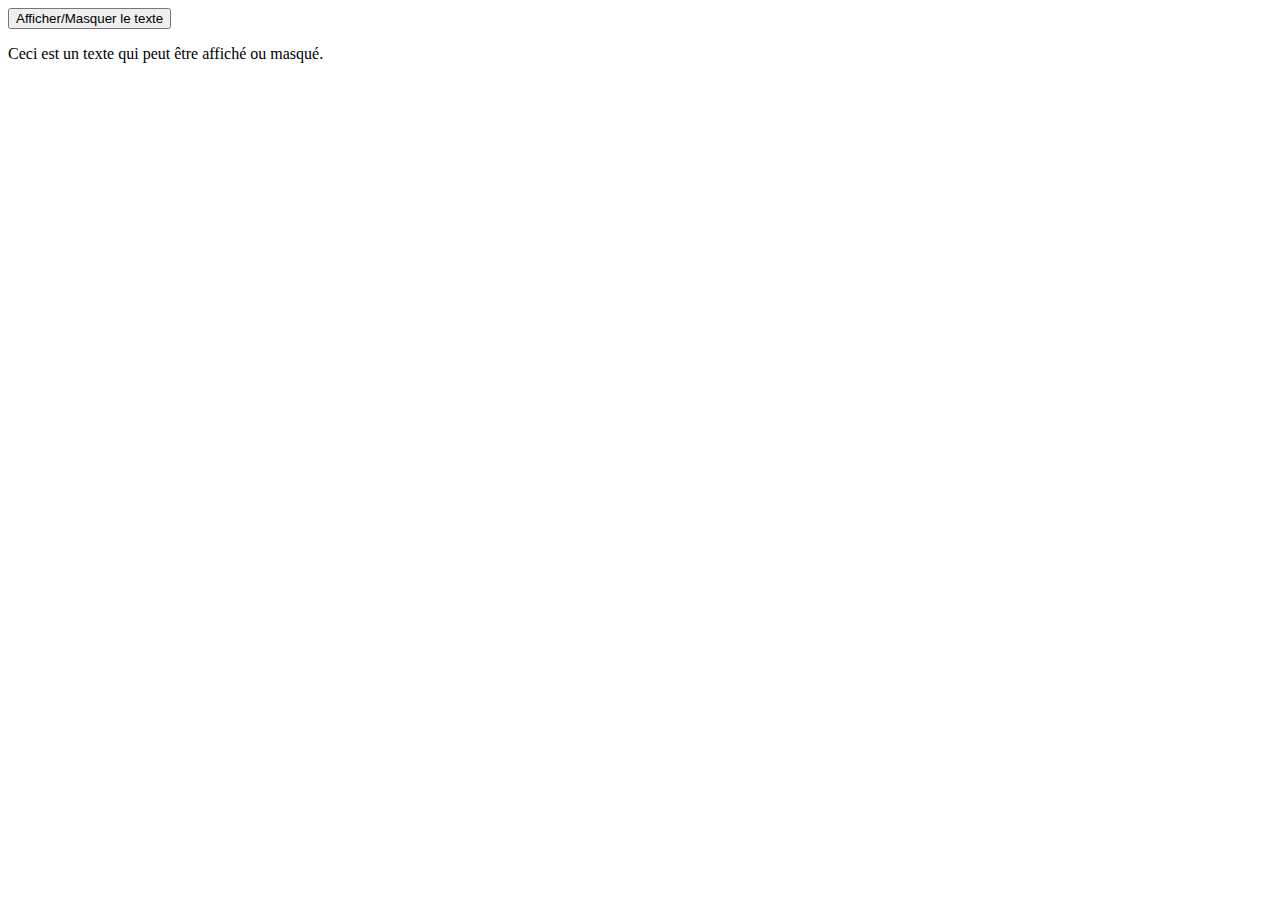
==== Exercice4_Afficher_Masquer_Texte/index.html @ e4328fe5 "Create index.html exo4" ====
<!DOCTYPE html>
<html lang="fr">
<head>
    <meta charset="UTF-8">
    <meta name="viewport" content="width=device-width, initial-scale=1.0">
    <title>Afficher/Masquer un Texte</title>
    <link rel="stylesheet" href="styles.css">
</head>
<body>
    <button id="toggleButton">Afficher/Masquer le texte</button>
    <p id="textToToggle">Ceci est un texte qui peut être affiché ou masqué.</p>
    <script src="starter.js"></script>
</body>
</html>
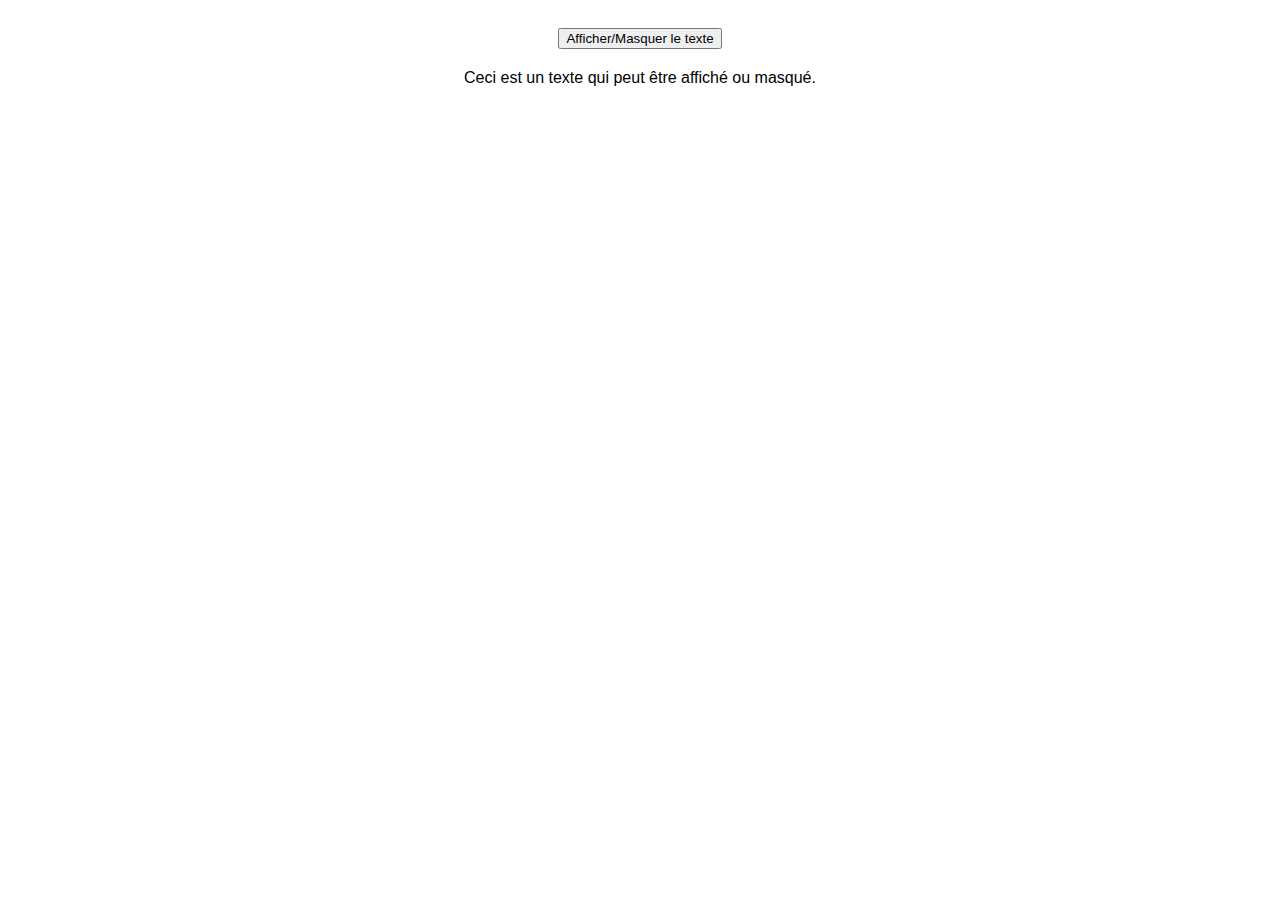
==== commit faeee72e: "push solutions" ====
--- a/Exercice4_Afficher_Masquer_Texte/index.html
+++ b/Exercice4_Afficher_Masquer_Texte/index.html
@@ -9,6 +9,6 @@
 <body>
     <button id="toggleButton">Afficher/Masquer le texte</button>
     <p id="textToToggle">Ceci est un texte qui peut être affiché ou masqué.</p>
-    <script src="starter.js"></script>
+    <script src="script.js"></script>
 </body>
 </html>
--- a/Exercice4_Afficher_Masquer_Texte/styles.css
+++ b/Exercice4_Afficher_Masquer_Texte/styles.css
@@ -0,0 +1,9 @@
+body {
+    font-family: Arial, sans-serif;
+    padding: 20px;
+    text-align: center;
+}
+
+#textToToggle {
+    margin-top: 20px;
+}
